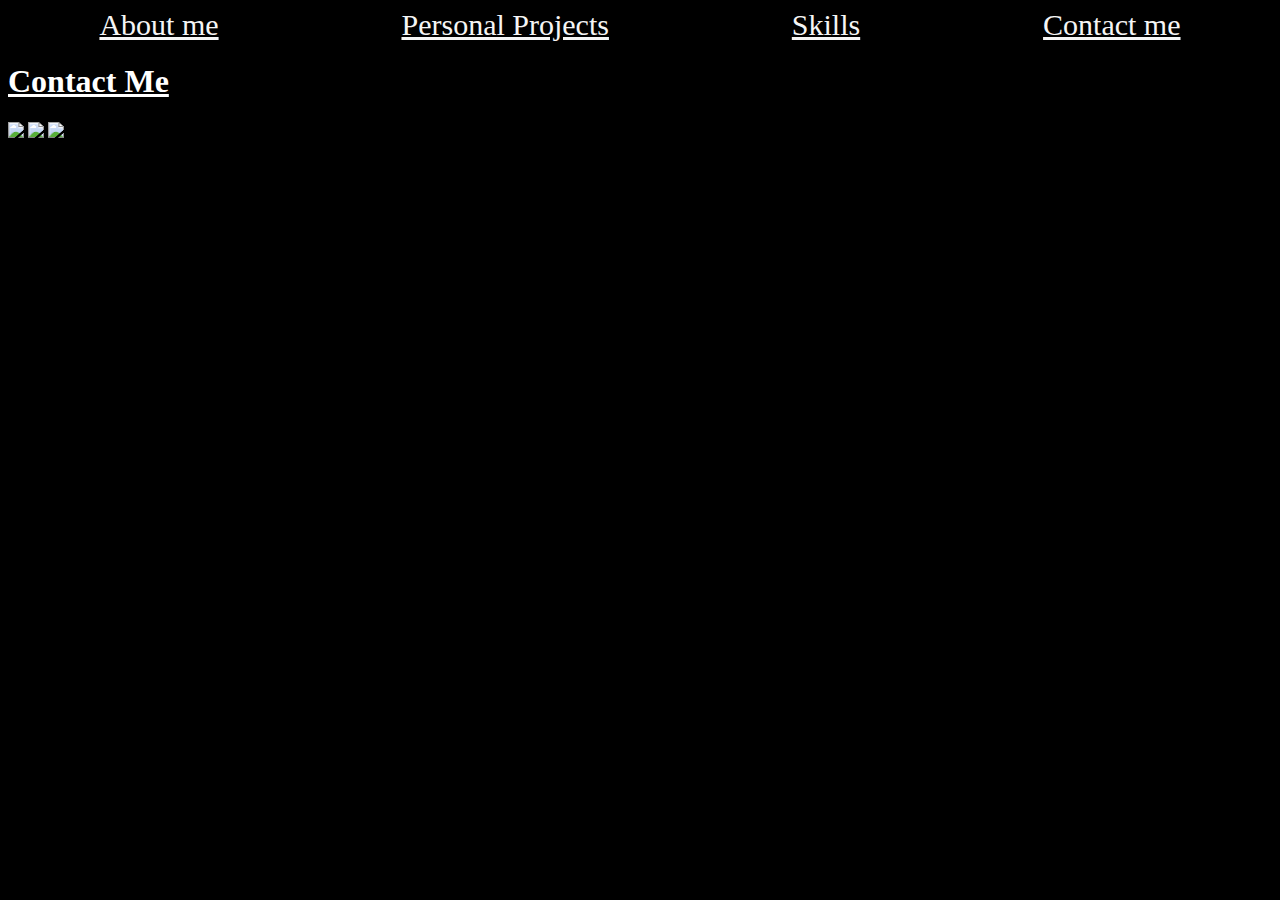
==== contact.html @ 69a146fa "third commit" ====
<!DOCTYPE html>
<html lang="en">
<head>
    <meta charset="UTF-8">
    <meta name="viewport" content="width=device-width, initial-scale=1.0">
    <title>Contact Me</title>
    <link rel="stylesheet" href="style.css">
</head>
<body>
    <div id = 'tabs'>
        <span class = 'navTab' ><a href="index.html"> About me</a></span>
         <span class = 'navTab'> <a href="personalProjects.html"> Personal Projects</a></span>
          <span class="navTab"> <a href="skills.html"> Skills</a>  </span>  
           <span class="navTab"> <a href="contact.html"> Contact me</a>
           </span> 
        </div>
        <div id = 'contactMe'>
            <h1><u><strong>Contact Me</strong></u></h1>
            <span id = "contacts">
        <a href ="https://www.instagram.com/"><img src = "https://upload.wikimedia.org/wikipedia/commons/thumb/e/e7/Instagram_logo_2016.svg/1200px-Instagram_logo_2016.svg.png" width="100"></a>
        <a href = "https://twitter.com/?lang=en"><img src = "https://3.bp.blogspot.com/-NxouMmz2bOY/T8_ac97cesI/AAAAAAAAGg0/e3vY1_bdnbE/s320/Twitter+logo+2012.png" width = 100></a>
        <a href = "https://mail.google.com/"><img src = "https://image.flaticon.com/icons/png/512/281/281769.png" width="100" > </a>
        </span>
        </div>
    
</body>
</html>
---- style.css ----
body{
    background-color: black;
    color: white;
}


#tabs{
    display: flex;
    background-color: black;
    color: white;
    font-size: 30px;
    
}

.navTab {
  
    margin-right: auto;
    margin-left: auto;
}
a {
    color: whitesmoke;
}
a:visited {
    text-decoration: none;
    color: whitesmoke;
}

a:hover{
    
    background-color:whitesmoke;
    color: black;
    font-size: larger;
}

#amImg{
    border: solid;
    border-radius: 1000px;
    position: absolute;
    left: 25px;
    top: 25%;
    width: 25%;
    height: inherit;
 
   
    
}
#skyline{
    position: relative;
    width: 100%;
}
#amText{
     
    left: 15px;
    font-size: 35px;
 
}
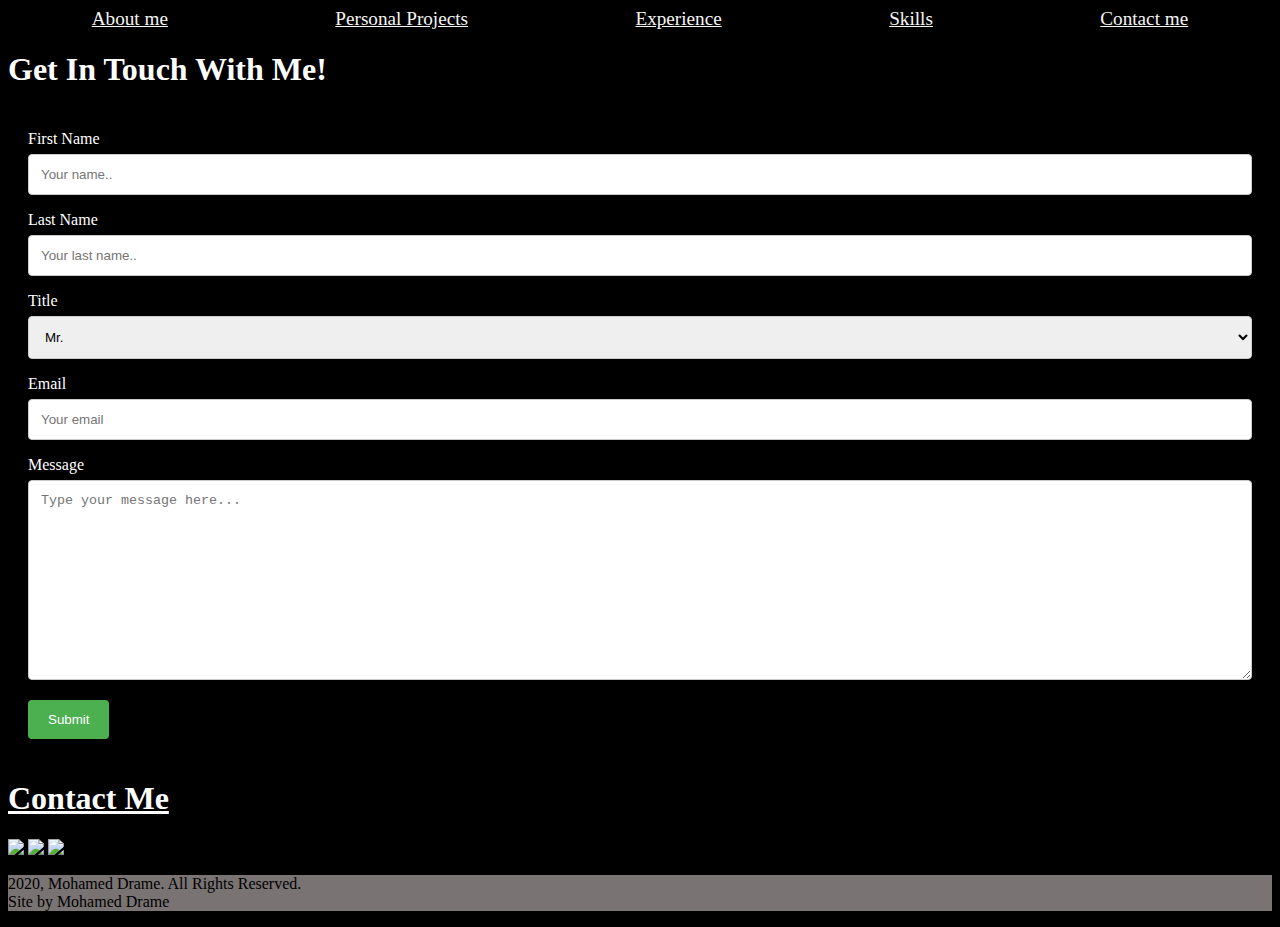
==== commit 2214a7e1: "contactForm" ====
--- a/contact.html
+++ b/contact.html
@@ -7,13 +7,44 @@
     <link rel="stylesheet" href="style.css">
 </head>
 <body>
-    <div id = 'tabs'>
+    <div class = 'tabs'>
         <span class = 'navTab' ><a href="index.html"> About me</a></span>
          <span class = 'navTab'> <a href="personalProjects.html"> Personal Projects</a></span>
+         <span class = 'navTab'> <a href="experience.html"> Experience</a></span>
           <span class="navTab"> <a href="skills.html"> Skills</a>  </span>  
            <span class="navTab"> <a href="contact.html"> Contact me</a>
            </span> 
         </div>
+        <h1>Get In Touch With Me!</h1>
+        <div class="container">
+            <form >        
+              <label for="fname">First Name</label>
+              <input type="text" id="fname" name="firstname" placeholder="Your name..">
+          
+              <label for="lname">Last Name</label>
+              <input type="text" id="lname" name="lastname" placeholder="Your last name..">
+          
+              <label for="title">Title</label>
+              <select id="title" name="title">
+                <option value="Mr">Mr.</option>
+                <option value="Ms">Ms.</option>
+                <option value="Mrs">Mrs.</option>
+                <option value="Dr">Dr.</option>
+              </select>
+
+              <label for = 'email'>Email</label>
+              <input type = 'text' id ='email' name = 'email' placeholder="Your email">
+
+
+
+              <label for="message">Message</label>
+              <textarea id="message" name="message" placeholder="Type your message here..." style="height:200px"></textarea>
+          
+              <input type="submit" value="Submit" id = 'submitButton'>
+              <p id = 'mS'>Message Submitted!</p>
+          
+            </form>
+          </div>
         <div id = 'contactMe'>
             <h1><u><strong>Contact Me</strong></u></h1>
             <span id = "contacts">
@@ -22,6 +53,33 @@
         <a href = "https://mail.google.com/"><img src = "https://image.flaticon.com/icons/png/512/281/281769.png" width="100" > </a>
         </span>
         </div>
-    
+    <script src = 'script.js' defer></script>
+    <footer>
+        <p class = 'footer'>2020, Mohamed Drame. All Rights Reserved. <br> Site by Mohamed Drame</p>
+    </footer>
+    <!-- The core Firebase JS SDK is always required and must be listed first -->
+<script src="https://www.gstatic.com/firebasejs/7.17.1/firebase-app.js"></script>
+
+<!-- TODO: Add SDKs for Firebase products that you want to use
+     https://firebase.google.com/docs/web/setup#available-libraries -->
+<script src="https://www.gstatic.com/firebasejs/7.2.0/firebase.js"></script>
+
+<script>
+  // Your web app's Firebase configuration
+  var firebaseConfig = {
+    apiKey: "AIzaSyBlwGxnzxAdwY9S3icbZfY540KSsenlXoo",
+    authDomain: "personalwebsite-ce7c8.firebaseapp.com",
+    databaseURL: "https://personalwebsite-ce7c8.firebaseio.com",
+    projectId: "personalwebsite-ce7c8",
+    storageBucket: "personalwebsite-ce7c8.appspot.com",
+    messagingSenderId: "772669351183",
+    appId: "1:772669351183:web:1c7fa50570ff01379f8a7a",
+    measurementId: "G-V0BM4D5RJW"
+  };
+  // Initialize Firebase
+  firebase.initializeApp(firebaseConfig);
+  firebase.analytics();
+</script>
 </body>
-</html>+</html>
+
--- a/style.css
+++ b/style.css
@@ -4,11 +4,11 @@
 }
 
 
-#tabs{
+.tabs{
     display: flex;
     background-color: black;
     color: white;
-    font-size: 30px;
+    font-size: larger;
     
 }
 
@@ -54,4 +54,41 @@
     font-size: 35px;
  
 }
+/* Style inputs with type="text", select elements and textareas */
+input[type=text], select, textarea {
+    width: 100%; /* Full width */
+    padding: 12px; /* Some padding */ 
+    border: 1px solid #ccc; /* Gray border */
+    border-radius: 4px; /* Rounded borders */
+    box-sizing: border-box; /* Make sure that padding and width stays in place */
+    margin-top: 6px; /* Add a top margin */
+    margin-bottom: 16px; /* Bottom margin */
+    resize: vertical /* Allow the user to vertically resize the textarea (not horizontally) */
+  }
+  
+  /* Style the submit button with a specific background color etc */
+  input[type=submit] {
+    background-color: #4CAF50;
+    color: white;
+    padding: 12px 20px;
+    border: none;
+    border-radius: 4px;
+    cursor: pointer;
+  }
+  
+  /* When moving the mouse over the submit button, add a darker green color */
+  input[type=submit]:hover {
+    background-color: #45a049;
+  }
+  
+  /* Add a background color and some padding around the form */
+  .container {
+    border-radius: 5px;
+    
+    padding: 20px;
+  }
 
+.footer{
+    background-color: rgb(121, 115, 115);
+    color: black;
+}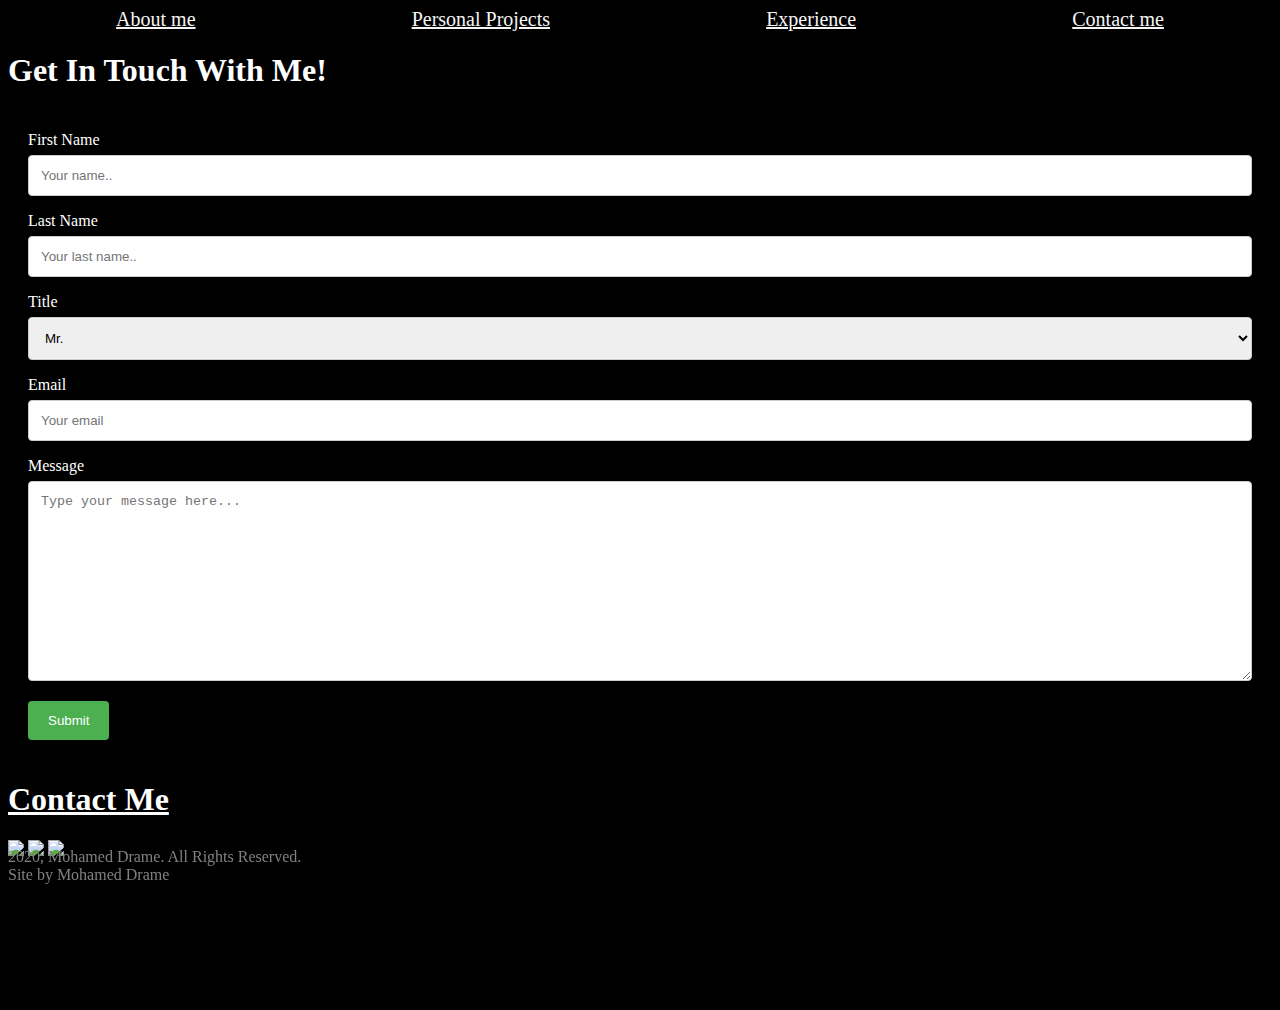
==== commit 6ff8e180: "update" ====
--- a/contact.html
+++ b/contact.html
@@ -11,7 +11,6 @@
         <span class = 'navTab' ><a href="index.html"> About me</a></span>
          <span class = 'navTab'> <a href="personalProjects.html"> Personal Projects</a></span>
          <span class = 'navTab'> <a href="experience.html"> Experience</a></span>
-          <span class="navTab"> <a href="skills.html"> Skills</a>  </span>  
            <span class="navTab"> <a href="contact.html"> Contact me</a>
            </span> 
         </div>
--- a/style.css
+++ b/style.css
@@ -1,6 +1,7 @@
 body{
     background-color: black;
     color: white;
+    margin-bottom: 150px;
 }
 
 
@@ -8,7 +9,8 @@
     display: flex;
     background-color: black;
     color: white;
-    font-size: larger;
+    font-size: 125%;
+   
     
 }
 
@@ -89,6 +91,8 @@
   }
 
 .footer{
-    background-color: rgb(121, 115, 115);
-    color: black;
+    position: fixed;
+    bottom: 0;
+    color: grey;
+    width: 100vw;
 }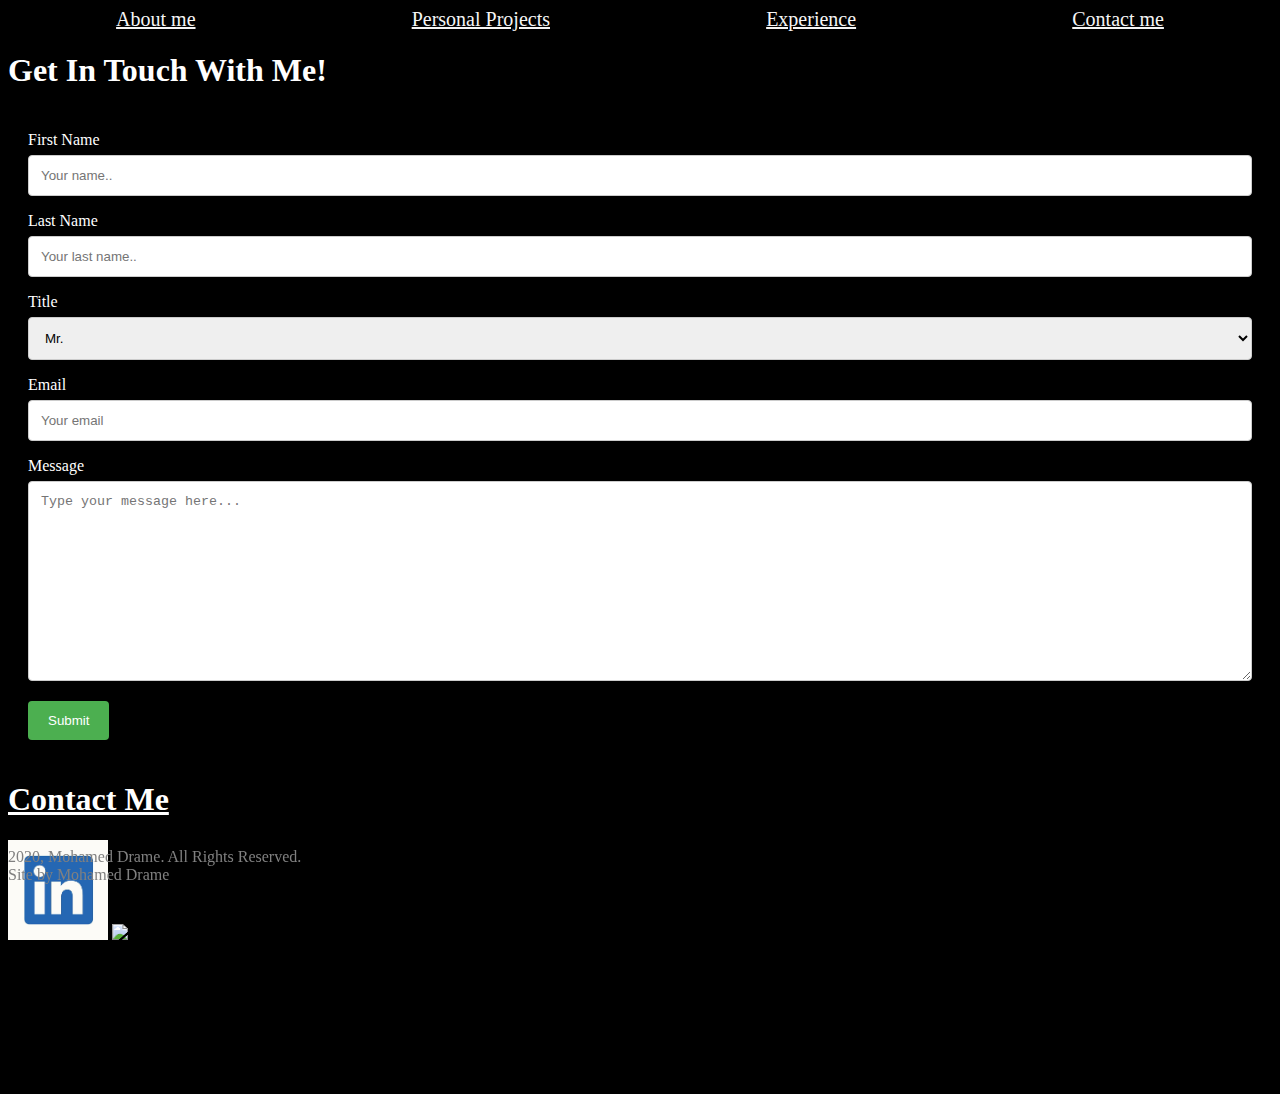
==== commit a293b2b1: "demoDay" ====
--- a/contact.html
+++ b/contact.html
@@ -47,9 +47,9 @@
         <div id = 'contactMe'>
             <h1><u><strong>Contact Me</strong></u></h1>
             <span id = "contacts">
-        <a href ="https://www.instagram.com/"><img src = "https://upload.wikimedia.org/wikipedia/commons/thumb/e/e7/Instagram_logo_2016.svg/1200px-Instagram_logo_2016.svg.png" width="100"></a>
-        <a href = "https://twitter.com/?lang=en"><img src = "https://3.bp.blogspot.com/-NxouMmz2bOY/T8_ac97cesI/AAAAAAAAGg0/e3vY1_bdnbE/s320/Twitter+logo+2012.png" width = 100></a>
-        <a href = "https://mail.google.com/"><img src = "https://image.flaticon.com/icons/png/512/281/281769.png" width="100" > </a>
+        <a href ="https://www.linkedin.com/in/mohamed-drame-b7b4851b4"><img src = "[data-uri]" width="100"></a>
+
+        <a href = "mailto:mdrame1109@gmail.com"><img src = "https://image.flaticon.com/icons/png/512/281/281769.png" width="100" > </a>
         </span>
         </div>
     <script src = 'script.js' defer></script>
